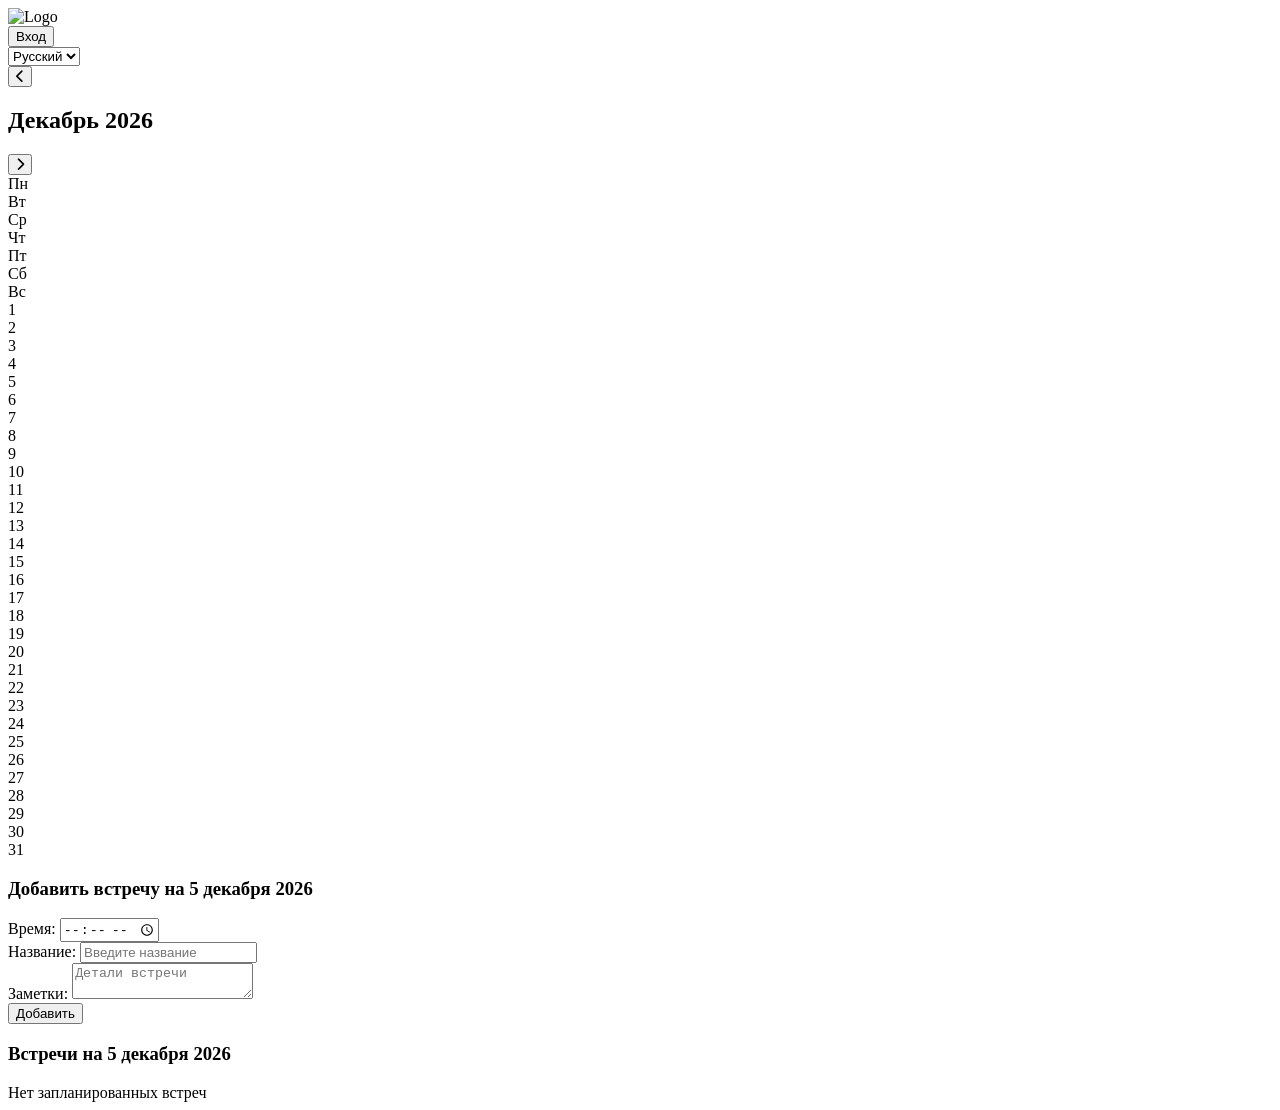
==== src/main/resources/templates/calendar.html @ 47535503 "Сделана страница календаря" ====
<!DOCTYPE html>
<html lang="ru">
<head>
    <meta charset="UTF-8">
    <meta name="viewport" content="width=device-width, initial-scale=1.0">
    <title>Календарь</title>
    <link rel="stylesheet" href="https://cdnjs.cloudflare.com/ajax/libs/font-awesome/6.0.0-beta3/css/all.min.css">
    <link rel="stylesheet" type="text/css" th:href="@{/css/calendar.css}"/>
    <link rel="preconnect" href="https://fonts.googleapis.com">
    <link rel="preconnect" href="https://fonts.gstatic.com" crossorigin>
    <link href="https://fonts.googleapis.com/css2?family=Roboto:ital,wght@0,100..900;1,100..900&display=swap" rel="stylesheet">
</head>
<body>
    <header>
        <div class="svg-container">
            <img th:src="@{/img/logo_main.png}" alt="Logo">
        </div>
        <nav>
            <form action="/auth/login" method="get">
                <button type="submit" class="book-now">Вход</button>
            </form>
            <select id="language-select">
                <option value="ru">Русский</option>
                <option value="en">English</option>
            </select>
        </nav>
    </header>

    <main>
        <div class="calendar-container">
            <div class="calendar-header">
                <div class="month-selector">
                    <button id="prev-month"><i class="fas fa-chevron-left"></i></button>
                    <h2 id="current-month">Март 2025</h2>
                    <button id="next-month"><i class="fas fa-chevron-right"></i></button>
                </div>
            </div>

            <div class="calendar-body">
                <div class="weekdays">
                    <div>Пн</div>
                    <div>Вт</div>
                    <div>Ср</div>
                    <div>Чт</div>
                    <div>Пт</div>
                    <div>Сб</div>
                    <div>Вс</div>
                </div>

                <div class="days" id="calendar-days">
                </div>
            </div>
        </div>

        <div class="add-appointment-container">
            <h3>Добавить встречу на <span id="selected-date">17 марта 2025</span></h3>

            <div class="add-appointment">
                <form id="appointment-form">
                    <div class="form-group">
                        <label for="appointment-time">Время:</label>
                        <input type="time" id="appointment-time" required>
                    </div>
                    <div class="form-group">
                        <label for="appointment-title">Название:</label>
                        <input type="text" id="appointment-title" placeholder="Введите название" required>
                    </div>
                    <div class="form-group">
                        <label for="appointment-notes">Заметки:</label>
                        <textarea id="appointment-notes" placeholder="Детали встречи"></textarea>
                    </div>
                    <button type="submit" class="add-button">Добавить</button>
                </form>
            </div>
        </div>

        <div class="appointments-container">
            <h3>Встречи на <span id="appointments-date">17 марта 2025</span></h3>

            <div class="appointment-list-wrapper">
                <div class="appointment-list" id="appointments">
                    <div class="no-appointments">Нет запланированных встреч</div>
                </div>
            </div>
        </div>
    </main>

    <script>
        document.addEventListener('DOMContentLoaded', function() {
            // Объект с переводами
            const translations = {
                ru: {
                    login: 'Вход',
                    addAppointment: 'Добавить встречу на',
                    time: 'Время:',
                    title: 'Название:',
                    titlePlaceholder: 'Введите название',
                    notes: 'Заметки:',
                    notesPlaceholder: 'Детали встречи',
                    addButton: 'Добавить',
                    appointments: 'Встречи на',
                    noAppointments: 'Нет запланированных встреч',
                    weekdays: ['Пн', 'Вт', 'Ср', 'Чт', 'Пт', 'Сб', 'Вс'],
                    months: ['Январь', 'Февраль', 'Март', 'Апрель', 'Май', 'Июнь',
                            'Июль', 'Август', 'Сентябрь', 'Октябрь', 'Ноябрь', 'Декабрь'],
                    monthsGenitive: ['января', 'февраля', 'марта', 'апреля', 'мая', 'июня',
                                   'июля', 'августа', 'сентября', 'октября', 'ноября', 'декабря']
                },
                en: {
                    login: 'Login',
                    addAppointment: 'Add appointment for',
                    time: 'Time:',
                    title: 'Title:',
                    titlePlaceholder: 'Enter title',
                    notes: 'Notes:',
                    notesPlaceholder: 'Meeting details',
                    addButton: 'Add',
                    appointments: 'Appointments for',
                    noAppointments: 'No scheduled appointments',
                    weekdays: ['Mon', 'Tue', 'Wed', 'Thu', 'Fri', 'Sat', 'Sun'],
                    months: ['January', 'February', 'March', 'April', 'May', 'June',
                            'July', 'August', 'September', 'October', 'November', 'December'],
                    monthsGenitive: ['January', 'February', 'March', 'April', 'May', 'June',
                                   'July', 'August', 'September', 'October', 'November', 'December']
                }
            };

            let currentLanguage = 'ru';
            let allAppointments = [];
            const STORAGE_KEY = 'calendarAppointments';

            // Функция для обновления текста на странице
            function updateLanguage(lang) {
                currentLanguage = lang;
                const t = translations[lang];

                // Обновляем статический текст
                document.querySelector('.book-now').textContent = t.login;
                document.querySelector('.add-appointment-container h3').firstChild.textContent = t.addAppointment + ' ';
                document.querySelector('.appointments-container h3').firstChild.textContent = t.appointments + ' ';
                document.querySelector('label[for="appointment-time"]').textContent = t.time;
                document.querySelector('label[for="appointment-title"]').textContent = t.title;
                document.querySelector('#appointment-title').placeholder = t.titlePlaceholder;
                document.querySelector('label[for="appointment-notes"]').textContent = t.notes;
                document.querySelector('#appointment-notes').placeholder = t.notesPlaceholder;
                document.querySelector('.add-button').textContent = t.addButton;
                document.querySelector('.no-appointments').textContent = t.noAppointments;

                // Обновляем дни недели
                const weekdays = document.querySelectorAll('.weekdays div');
                weekdays.forEach((day, index) => {
                    day.textContent = t.weekdays[index];
                });

                // Обновляем текущий месяц и даты
                const currentMonthElement = document.getElementById('current-month');
                const [currentMonthName, year] = currentMonthElement.textContent.split(' ');
                const monthIndex = translations.ru.months.indexOf(currentMonthName);
                currentMonthElement.textContent = `${t.months[monthIndex]} ${year}`;

                const selectedDate = document.getElementById('selected-date');
                const [day, oldMonth, year2] = selectedDate.textContent.split(' ');
                const monthIdx = translations.ru.monthsGenitive.indexOf(oldMonth);
                selectedDate.textContent = `${day} ${t.monthsGenitive[monthIdx]} ${year2}`;
                document.getElementById('appointments-date').textContent = selectedDate.textContent;
            }

            function loadAppointments() {
                const savedAppointments = localStorage.getItem(STORAGE_KEY);
                if (savedAppointments) {
                    allAppointments = JSON.parse(savedAppointments);
                } else {
                    allAppointments = [];
                }
                const selectedDateText = document.getElementById('selected-date').textContent;
                const dateObj = parseDateString(selectedDateText);
                loadAppointmentsForDate(dateObj);
                updateEventIndicators();
            }

            function saveAppointments() {
                localStorage.setItem(STORAGE_KEY, JSON.stringify(allAppointments));
                updateEventIndicators();
            }

            function formatDateToString(date) {
                const year = date.getFullYear();
                const month = String(date.getMonth() + 1).padStart(2, '0');
                const day = String(date.getDate()).padStart(2, '0');
                return `${year}-${month}-${day}`;
            }

            function parseDateString(dateStr) {
                const monthNames = translations[currentLanguage].monthsGenitive;
                const parts = dateStr.split(' ');
                const day = parseInt(parts[0]);
                const month = monthNames.indexOf(parts[1]);
                const year = parseInt(parts[2]);
                return new Date(year, month, day);
            }

            function loadAppointmentsForDate(date) {
                const dateString = formatDateToString(date);
                const appointmentsForDate = allAppointments.filter(app => app.date === dateString);
                appointmentsForDate.sort((a, b) => a.time < b.time ? -1 : a.time > b.time ? 1 : 0);
                document.getElementById('appointments-date').textContent = document.getElementById('selected-date').textContent;
                displayAppointments(appointmentsForDate);
            }

            function updateEventIndicators() {
                document.querySelectorAll('.event-indicator').forEach(indicator => indicator.remove());
                const currentMonthYear = document.getElementById('current-month').textContent.split(' ');
                const month = translations[currentLanguage].months.indexOf(currentMonthYear[0]);
                const year = parseInt(currentMonthYear[1]);

                document.querySelectorAll('.day:not(.empty)').forEach(dayElement => {
                    const day = parseInt(dayElement.textContent);
                    const dateString = formatDateToString(new Date(year, month, day));
                    const hasAppointments = allAppointments.some(app => app.date === dateString);
                    if (hasAppointments) {
                        const indicator = document.createElement('div');
                        indicator.classList.add('event-indicator');
                        dayElement.appendChild(indicator);
                    }
                });
            }

            function displayAppointments(appointments) {
                const appointmentsList = document.getElementById('appointments');
                appointmentsList.innerHTML = '';

                if (appointments.length === 0) {
                    const noAppointmentsElement = document.createElement('div');
                    noAppointmentsElement.classList.add('no-appointments');
                    noAppointmentsElement.textContent = translations[currentLanguage].noAppointments;
                    appointmentsList.appendChild(noAppointmentsElement);
                    return;
                }

                appointments.forEach(appointment => {
                    const appointmentElement = document.createElement('div');
                    appointmentElement.classList.add('appointment');
                    appointmentElement.dataset.id = appointment.id;

                    appointmentElement.innerHTML = `
                        <div class="appointment-time">${appointment.time}</div>
                        <div class="appointment-details">
                            <h5>${appointment.title}</h5>
                            <p>${appointment.notes}</p>
                        </div>
                        <div class="appointment-actions">
                            <button class="delete-button"><i class="fas fa-trash-alt"></i></button>
                        </div>
                    `;

                    const deleteButton = appointmentElement.querySelector('.delete-button');
                    deleteButton.addEventListener('click', function() {
                        deleteAppointment(appointment.id);
                    });

                    appointmentsList.appendChild(appointmentElement);
                });
            }

            function addAppointment(time, title, notes) {
                const selectedDateText = document.getElementById('selected-date').textContent;
                const dateObj = parseDateString(selectedDateText);
                const dateString = formatDateToString(dateObj);

                const newAppointment = {
                    id: Date.now().toString(),
                    date: dateString,
                    time: time,
                    title: title,
                    notes: notes
                };

                allAppointments.push(newAppointment);
                saveAppointments();
                loadAppointmentsForDate(dateObj);
            }

            function deleteAppointment(id) {
                const index = allAppointments.findIndex(app => app.id === id);
                if (index !== -1) {
                    allAppointments.splice(index, 1);
                    saveAppointments();
                    const selectedDateText = document.getElementById('selected-date').textContent;
                    const dateObj = parseDateString(selectedDateText);
                    loadAppointmentsForDate(dateObj);
                }
            }

            function generateCalendar(year, month) {
                const firstDay = new Date(year, month, 1);
                const lastDay = new Date(year, month + 1, 0);
                const daysInMonth = lastDay.getDate();
                let firstDayOfWeek = firstDay.getDay();
                firstDayOfWeek = firstDayOfWeek === 0 ? 6 : firstDayOfWeek - 1;

                const calendarDays = document.getElementById('calendar-days');
                calendarDays.innerHTML = '';

                for (let i = 0; i < firstDayOfWeek; i++) {
                    const emptyDay = document.createElement('div');
                    emptyDay.classList.add('day', 'empty');
                    calendarDays.appendChild(emptyDay);
                }

                const today = new Date();
                for (let i = 1; i <= daysInMonth; i++) {
                    const dayElement = document.createElement('div');
                    dayElement.classList.add('day');
                    dayElement.textContent = i;

                    if (year === today.getFullYear() && month === today.getMonth() && i === today.getDate()) {
                        dayElement.classList.add('today');
                    }

                    dayElement.addEventListener('click', function() {
                        document.querySelectorAll('.day').forEach(day => day.classList.remove('selected'));
                        this.classList.add('selected');
                        const dateText = `${i} ${translations[currentLanguage].monthsGenitive[month]} ${year}`;
                        document.getElementById('selected-date').textContent = dateText;
                        document.getElementById('appointments-date').textContent = dateText;
                        loadAppointmentsForDate(new Date(year, month, i));
                    });

                    calendarDays.appendChild(dayElement);
                }

                document.getElementById('current-month').textContent =
                    `${translations[currentLanguage].months[month]} ${year}`;
                updateEventIndicators();
            }

            let currentDate = new Date();
            let currentYear = currentDate.getFullYear();
            let currentMonth = currentDate.getMonth();

            const initToday = () => {
                const today = new Date();
                const day = today.getDate();
                const month = today.getMonth();
                const year = today.getFullYear();
                const dateText = `${day} ${translations[currentLanguage].monthsGenitive[month]} ${year}`;
                document.getElementById('selected-date').textContent = dateText;
                document.getElementById('appointments-date').textContent = dateText;

                setTimeout(() => {
                    const todayElement = document.querySelector('.day.today');
                    if (todayElement) todayElement.classList.add('selected');
                }, 100);
            };

            generateCalendar(currentYear, currentMonth);
            initToday();
            loadAppointments();

            document.getElementById('prev-month').addEventListener('click', function() {
                currentMonth--;
                if (currentMonth < 0) {
                    currentMonth = 11;
                    currentYear--;
                }
                generateCalendar(currentYear, currentMonth);
            });

            document.getElementById('next-month').addEventListener('click', function() {
                currentMonth++;
                if (currentMonth > 11) {
                    currentMonth = 0;
                    currentYear++;
                }
                generateCalendar(currentYear, currentMonth);
            });

            document.getElementById('appointment-form').addEventListener('submit', function(event) {
                event.preventDefault();
                const time = document.getElementById('appointment-time').value;
                const title = document.getElementById('appointment-title').value;
                const notes = document.getElementById('appointment-notes').value;
                addAppointment(time, title, notes);
                this.reset();
            });

            document.getElementById('language-select').addEventListener('change', function() {
                const selectedLanguage = this.value;
                updateLanguage(selectedLanguage);
                generateCalendar(currentYear, currentMonth);
                const selectedDateText = document.getElementById('selected-date').textContent;
                const dateObj = parseDateString(selectedDateText);
                loadAppointmentsForDate(dateObj);
            });

            window.addEventListener('resize', function() {
                setTimeout(() => {
                    const selectedDateText = document.getElementById('selected-date').textContent;
                    const dateObj = parseDateString(selectedDateText);
                    loadAppointmentsForDate(dateObj);
                }, 200);
            });
        });
    </script>
</body>
</html>
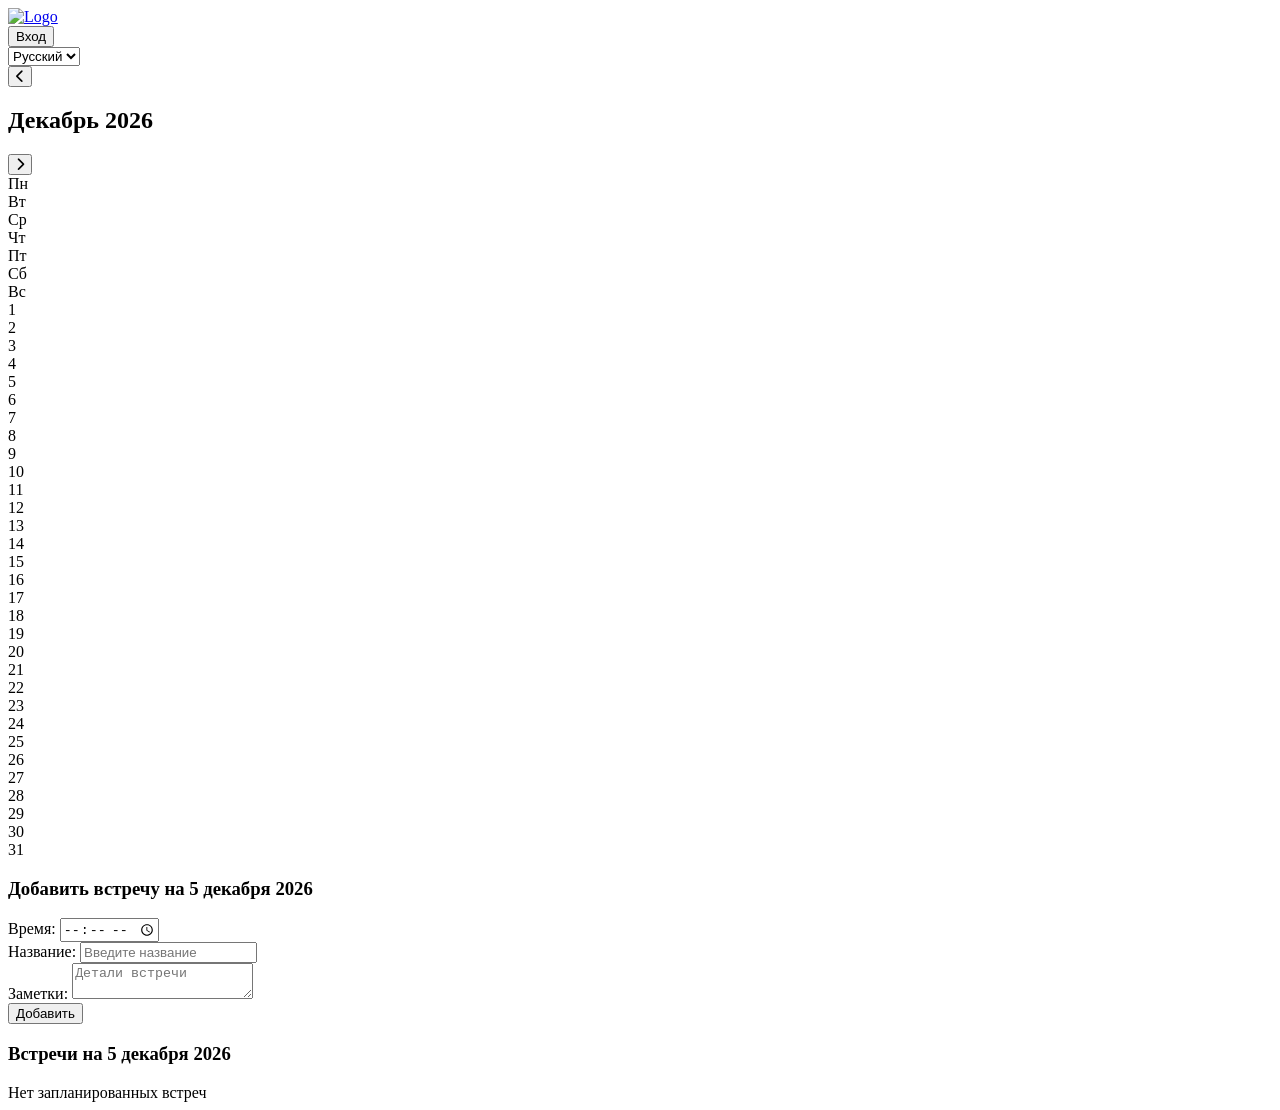
==== commit 4c5fefd2: "Правки: ссылки на главной странице" ====
--- a/src/main/resources/templates/calendar.html
+++ b/src/main/resources/templates/calendar.html
@@ -13,7 +13,9 @@
 <body>
     <header>
         <div class="svg-container">
-            <img th:src="@{/img/logo_main.png}" alt="Logo">
+            <a href="/">
+                <img th:src="@{/img/logo_main.png}" alt="Logo">
+            </a>
         </div>
         <nav>
             <form action="/auth/login" method="get">
